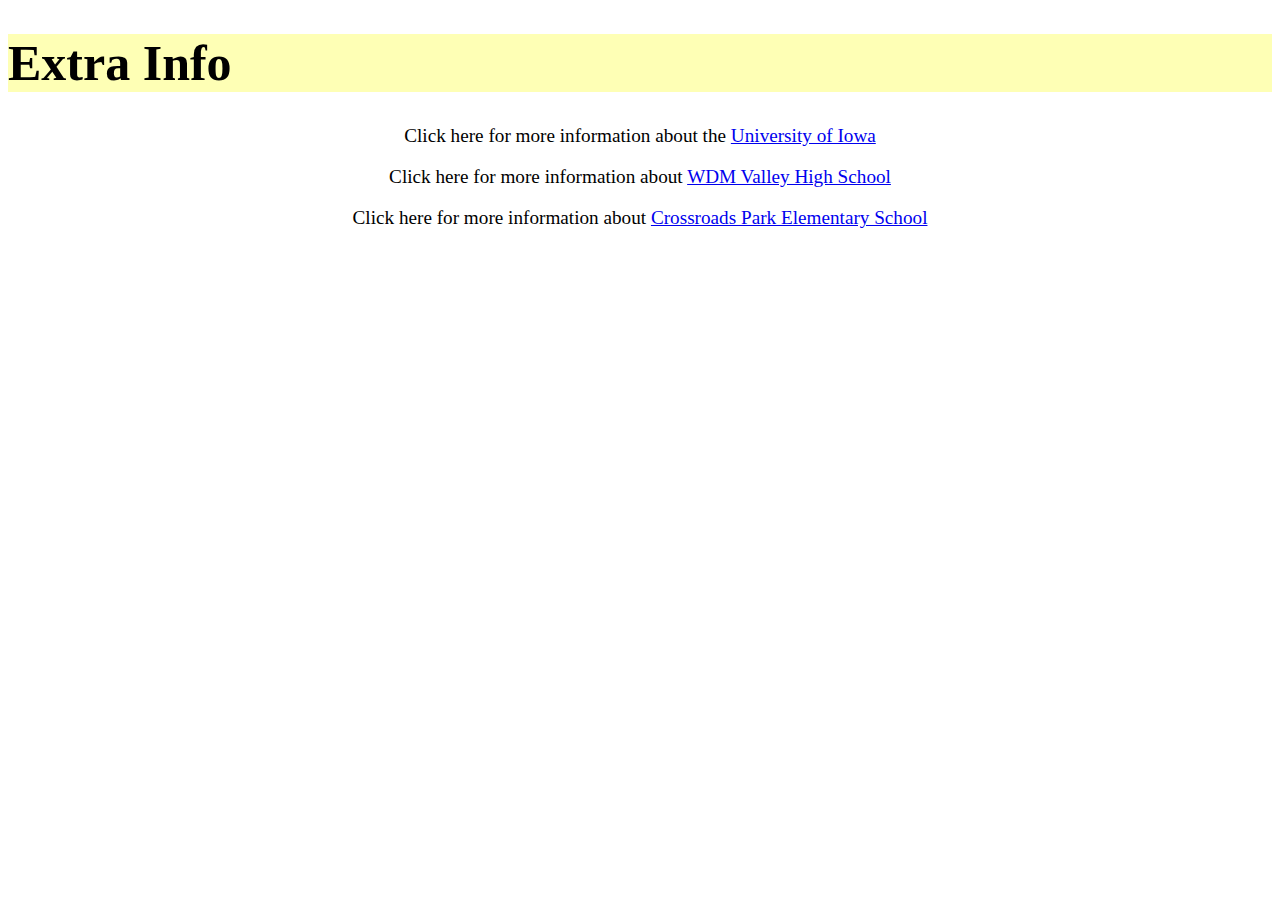
==== extra.html @ 84cf821f "Extra info page updates" ====
<!DOCTYPE html>
<html lang="en">
<head>
    <meta charset="UTF-8">
    <title>Liz Lau's Extra Page</title>
    <link rel = "stylesheet"  href="style.css"/>
</head>
<body>
<h1>Extra Info</h1>
<p>Click here for more information about the <a href="http://www.uiowa.edu"> University of Iowa </a> </p>
<p>Click here for more information about  <a href="http://www.wdmcs.org/schools/valley/"> WDM Valley High School </a> </p>
<p>Click here for more information about <a href="https://www.wdmcs.org/schools/crossroads-park/"> Crossroads Park Elementary School</a></p>



</body>

</html>
---- style.css ----
h1 {
    background-color:#FEFFB5;
    font-size: 50px;
}
    
}
body {
    background-color:#D3D3D3;
}

p {
    font-family: Times 'Times New Roman', Times, serif;
    font-size:larger;
    text-align: center;
}

h2{
    background-color: #FEFFB5;
    font-size:30px;
}

ul {
   color:#0B4F9B;
   font-size: larger;
}

ul li {
   padding: 8px;
   margin-left: 30px;
}

a {
    text-align: center;
}
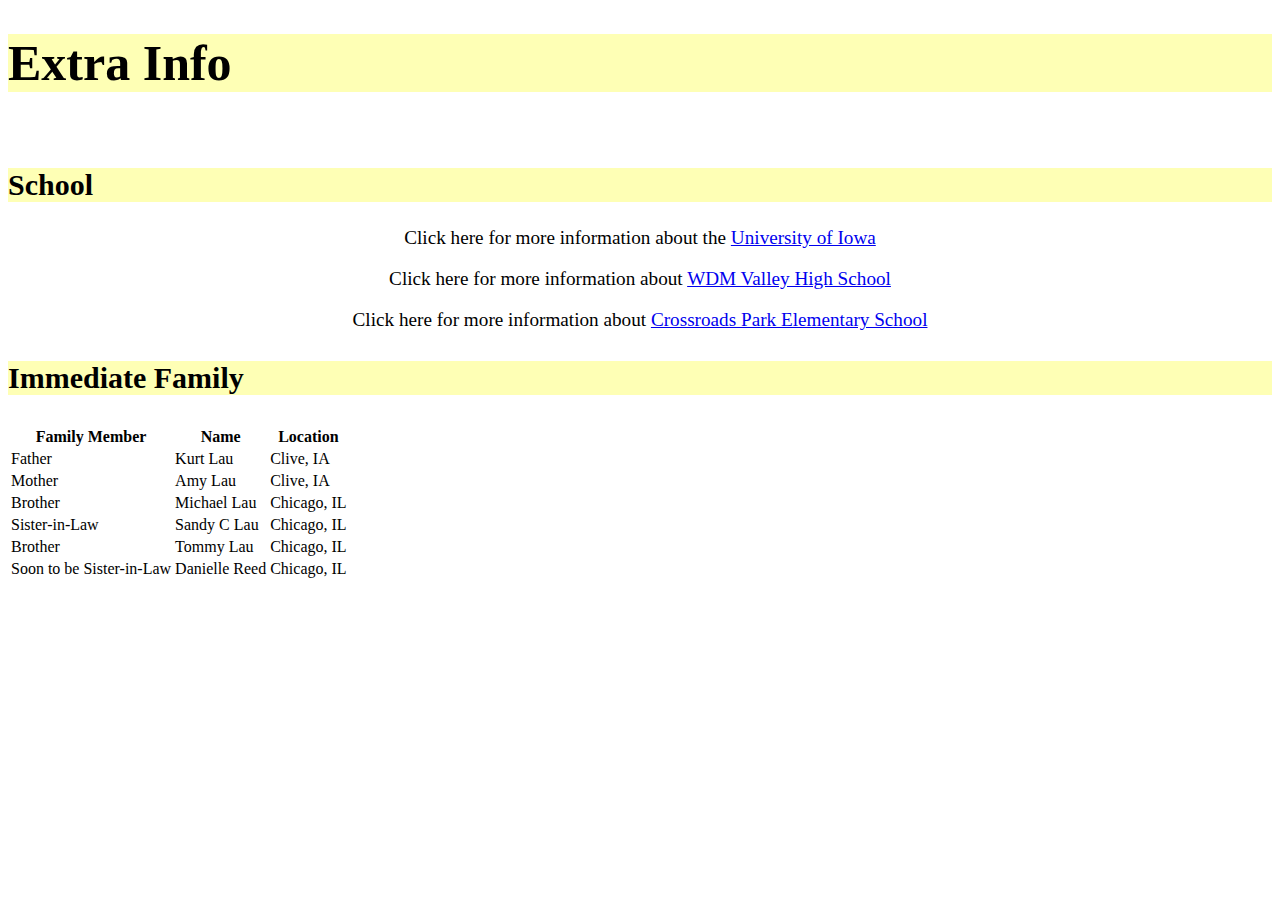
==== commit 60a69838: "table creation and headers" ====
--- a/extra.html
+++ b/extra.html
@@ -7,11 +7,50 @@
 </head>
 <body>
 <h1>Extra Info</h1>
+&nbsp;
+<h2>School</h2>
 <p>Click here for more information about the <a href="http://www.uiowa.edu"> University of Iowa </a> </p>
 <p>Click here for more information about  <a href="http://www.wdmcs.org/schools/valley/"> WDM Valley High School </a> </p>
 <p>Click here for more information about <a href="https://www.wdmcs.org/schools/crossroads-park/"> Crossroads Park Elementary School</a></p>
 
-
+<h3>Immediate Family</h3>
+<table>
+    <tr>
+      <th>Family Member</th>
+      <th>Name</th> 
+      <th>Location</th>
+    </tr>
+    <tr>
+      <td>Father</td>
+      <td>Kurt Lau</td> 
+      <td>Clive, IA</td>
+    </tr>
+    <tr>
+      <td>Mother</td>
+      <td>Amy Lau</td> 
+      <td>Clive, IA</td>
+    </tr>
+    <tr> 
+      <td>Brother</td> 
+      <td>Michael Lau</td> 
+      <td>Chicago, IL</td> 
+    </tr>
+    <tr> 
+      <td>Sister-in-Law</td> 
+      <td>Sandy C Lau</td> 
+      <td>Chicago, IL</td> 
+    </tr>
+    <tr>
+        <td>Brother</td>
+        <td>Tommy Lau</td>
+        <td>Chicago, IL</td>
+    </tr>
+    <tr>
+        <td>Soon to be Sister-in-Law</td>
+        <td>Danielle Reed</td>
+        <td>Chicago, IL</td>
+    </tr>
+  </table>
 
 </body>
 
--- a/style.css
+++ b/style.css
@@ -19,6 +19,11 @@
     font-size:30px;
 }
 
+h3{
+    background-color: #FEFFB5;
+    font-size:30px;
+}
+
 ul {
    color:#0B4F9B;
    font-size: larger;
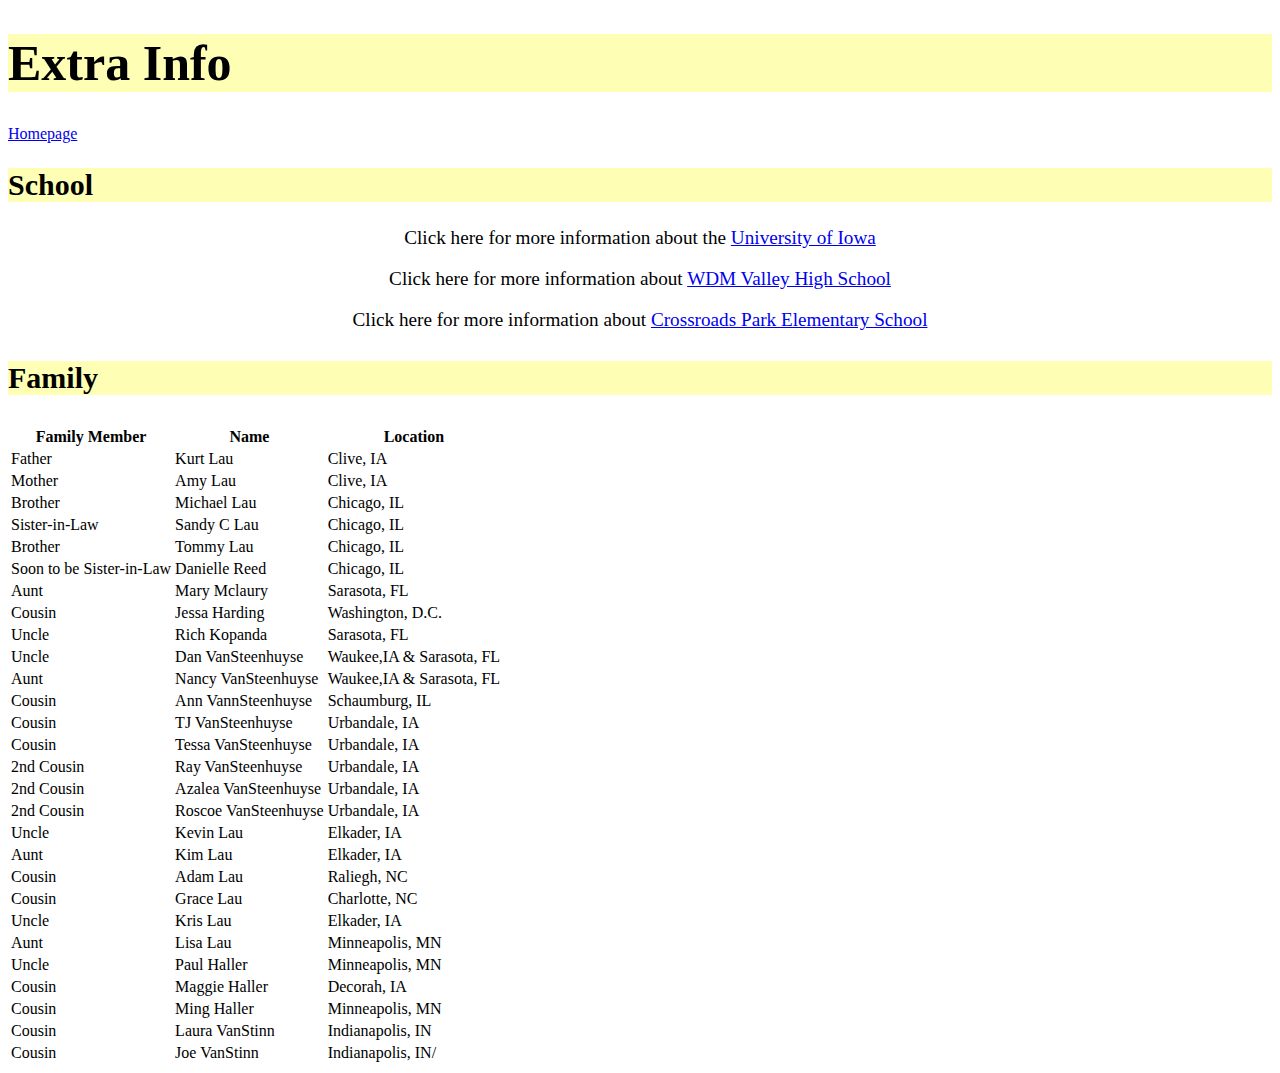
==== commit 9741bf57: "Table updates" ====
--- a/extra.html
+++ b/extra.html
@@ -7,13 +7,14 @@
 </head>
 <body>
 <h1>Extra Info</h1>
+<a href="index.html">Homepage</a>
 &nbsp;
 <h2>School</h2>
 <p>Click here for more information about the <a href="http://www.uiowa.edu"> University of Iowa </a> </p>
 <p>Click here for more information about  <a href="http://www.wdmcs.org/schools/valley/"> WDM Valley High School </a> </p>
 <p>Click here for more information about <a href="https://www.wdmcs.org/schools/crossroads-park/"> Crossroads Park Elementary School</a></p>
 
-<h3>Immediate Family</h3>
+<h3>Family</h3>
 <table>
     <tr>
       <th>Family Member</th>
@@ -49,7 +50,120 @@
         <td>Soon to be Sister-in-Law</td>
         <td>Danielle Reed</td>
         <td>Chicago, IL</td>
+    <tr>
+      <td>Aunt</td>
+      <td>Mary Mclaury</td> 
+      <td>Sarasota, FL</td>
     </tr>
+    <tr>
+      <td>Cousin</td>
+      <td>Jessa Harding</td> 
+      <td>Washington, D.C.</td>
+    </tr>
+    <tr> 
+      <td>Uncle</td> 
+      <td>Rich Kopanda</td> 
+      <td>Sarasota, FL</td> 
+    </tr>
+    <tr> 
+      <td>Uncle</td> 
+      <td>Dan VanSteenhuyse</td> 
+      <td>Waukee,IA & Sarasota, FL</td> 
+    </tr>
+    <tr>
+        <td>Aunt</td>
+        <td>Nancy VanSteenhuyse</td>
+        <td>Waukee,IA & Sarasota, FL</td>
+    </tr>
+    <tr>
+        <td>Cousin</td>
+        <td>Ann VannSteenhuyse</td>
+        <td>Schaumburg, IL</td>
+    </tr>
+  
+        <tr>
+          <td>Cousin</td>
+          <td>TJ VanSteenhuyse</td> 
+          <td>Urbandale, IA</td>
+        </tr>
+        <tr>
+          <td>Cousin</td>
+          <td>Tessa VanSteenhuyse</td> 
+          <td>Urbandale, IA</td>
+        </tr>
+        <tr> 
+          <td>2nd Cousin</td> 
+          <td>Ray VanSteenhuyse</td> 
+          <td>Urbandale, IA</td> 
+        </tr>
+        <tr> 
+          <td>2nd Cousin</td> 
+          <td>Azalea VanSteenhuyse</td> 
+          <td>Urbandale, IA</td> 
+        </tr>
+        <tr>
+            <td>2nd Cousin</td>
+            <td>Roscoe VanSteenhuyse</td>
+            <td>Urbandale, IA</td>
+        </tr>
+        <tr>
+            <td>Uncle</td>
+            <td>Kevin Lau</td>
+            <td>Elkader, IA</td>
+        </tr>
+           
+         <tr>
+              <td>Aunt</td>
+              <td>Kim Lau</td> 
+              <td>Elkader, IA</td>
+            </tr>
+            <tr>
+              <td>Cousin</td>
+              <td>Adam Lau</td> 
+              <td>Raliegh, NC</td>
+            </tr>
+            <tr> 
+              <td>Cousin</td> 
+              <td>Grace Lau</td> 
+              <td>Charlotte, NC</td> 
+            </tr>
+            <tr> 
+              <td>Uncle</td> 
+              <td>Kris Lau</td> 
+              <td>Elkader, IA</td> 
+            </tr>
+            <tr>
+                <td>Aunt</td>
+                <td>Lisa Lau</td>
+                <td>Minneapolis, MN</td>
+            </tr>
+            <tr>
+                <td>Uncle</td>
+                <td>Paul Haller</td>
+                <td>Minneapolis, MN</td>
+            </tr>
+            <tr>
+                <td>Cousin</td>
+                <td>Maggie Haller</td>
+                <td>Decorah, IA</td>
+            </tr>
+            <tr>
+                <td>Cousin</td>
+                <td>Ming Haller</td>
+                <td>Minneapolis, MN</td>
+            </tr>
+            <tr>
+                <td>Cousin</td>
+                <td>Laura VanStinn</td>
+                <td>Indianapolis, IN </td>
+            </tr>
+            <tr>
+                <td>Cousin</td>
+                <td>Joe VanStinn</td>
+                <td>Indianapolis, IN/<td>
+            </tr>
+          </table>
+      </table>
   </table>
 
 </body>
--- a/style.css
+++ b/style.css
@@ -22,7 +22,7 @@
 h3{
     background-color: #FEFFB5;
     font-size:30px;
-}
+
 
 ul {
    color:#0B4F9B;
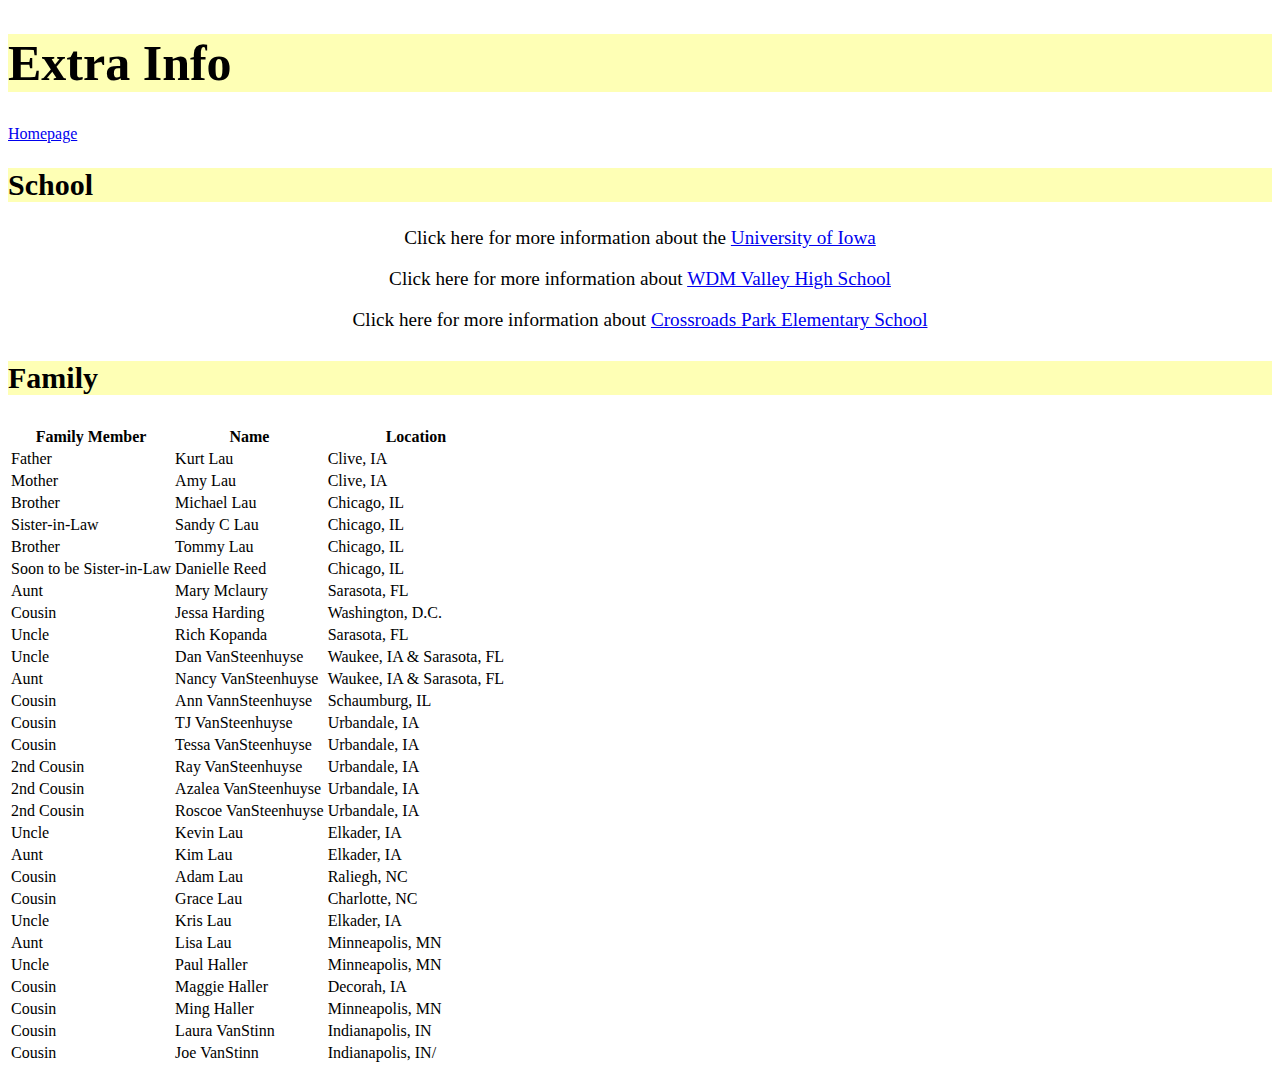
==== commit 9abd58e5: "final commit" ====
--- a/extra.html
+++ b/extra.html
@@ -68,12 +68,12 @@
     <tr> 
       <td>Uncle</td> 
       <td>Dan VanSteenhuyse</td> 
-      <td>Waukee,IA & Sarasota, FL</td> 
+      <td>Waukee, IA & Sarasota, FL</td> 
     </tr>
     <tr>
         <td>Aunt</td>
         <td>Nancy VanSteenhuyse</td>
-        <td>Waukee,IA & Sarasota, FL</td>
+        <td>Waukee, IA & Sarasota, FL</td>
     </tr>
     <tr>
         <td>Cousin</td>
